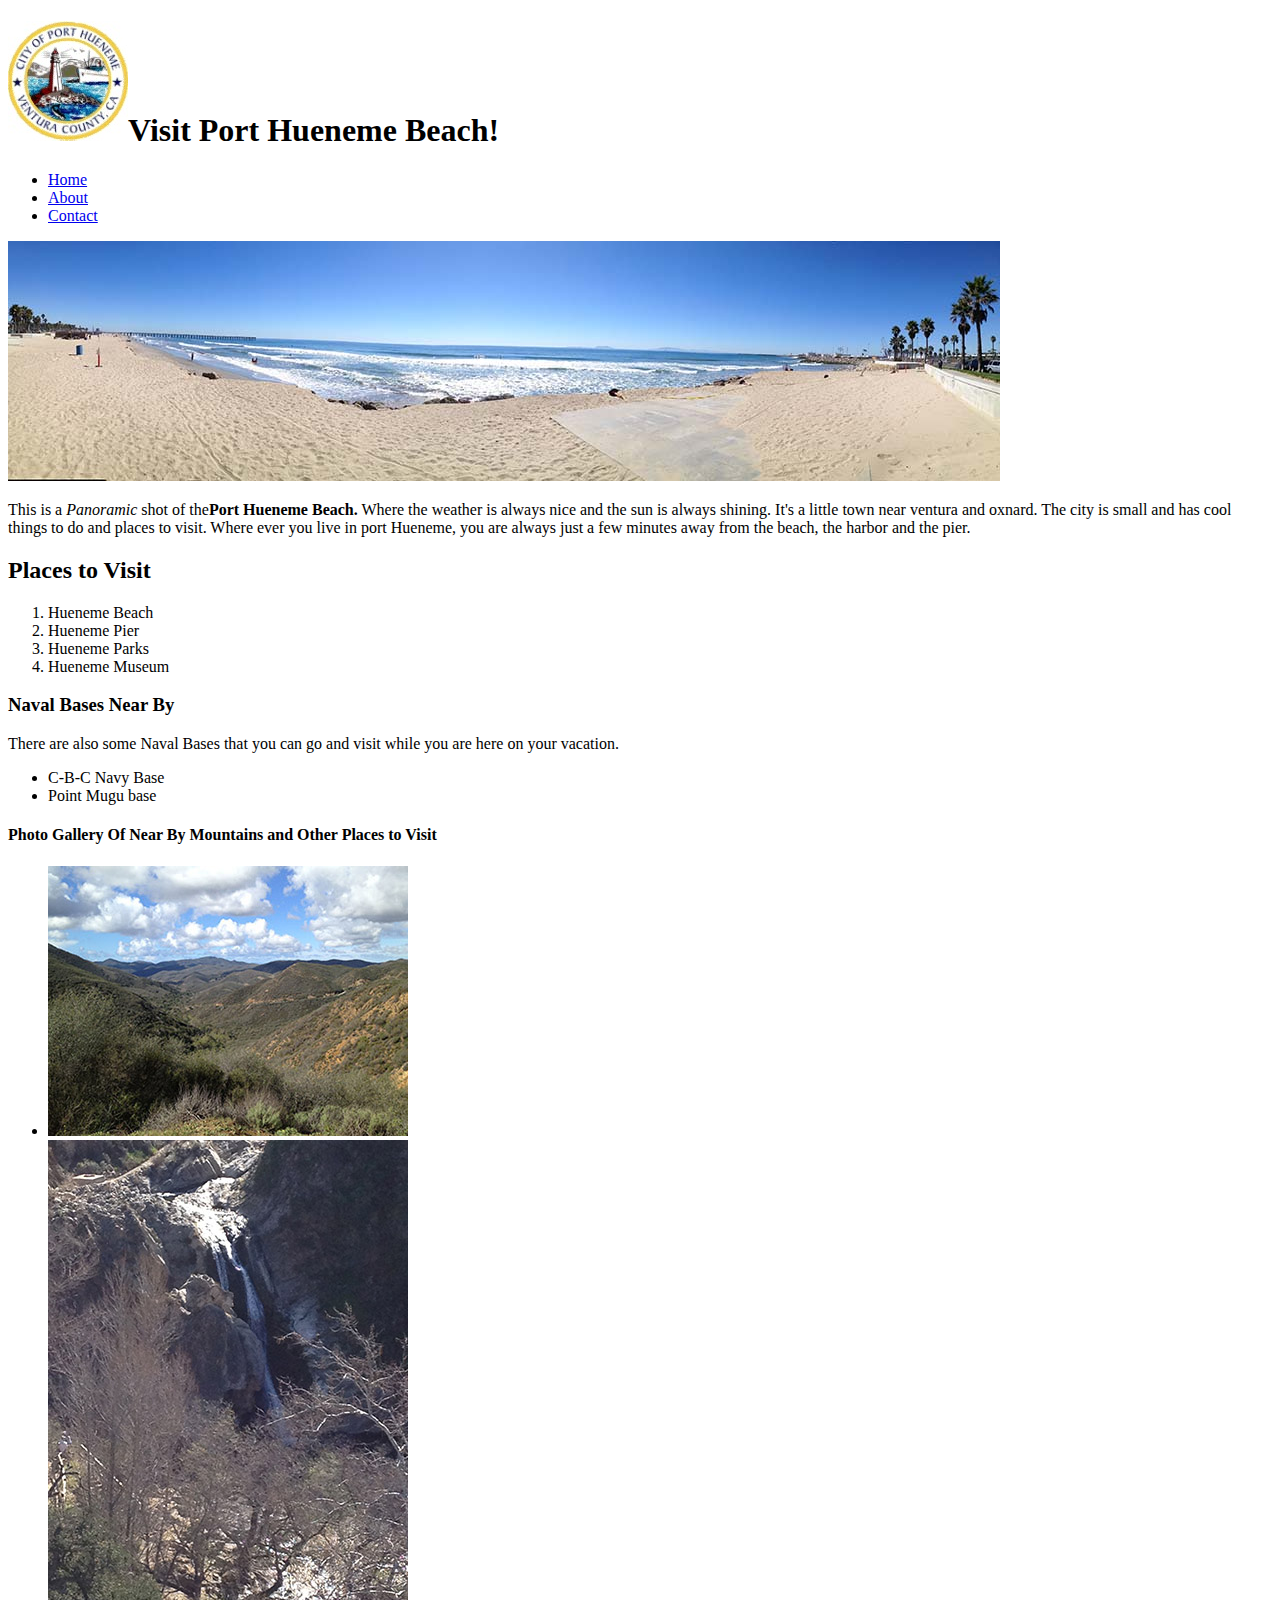
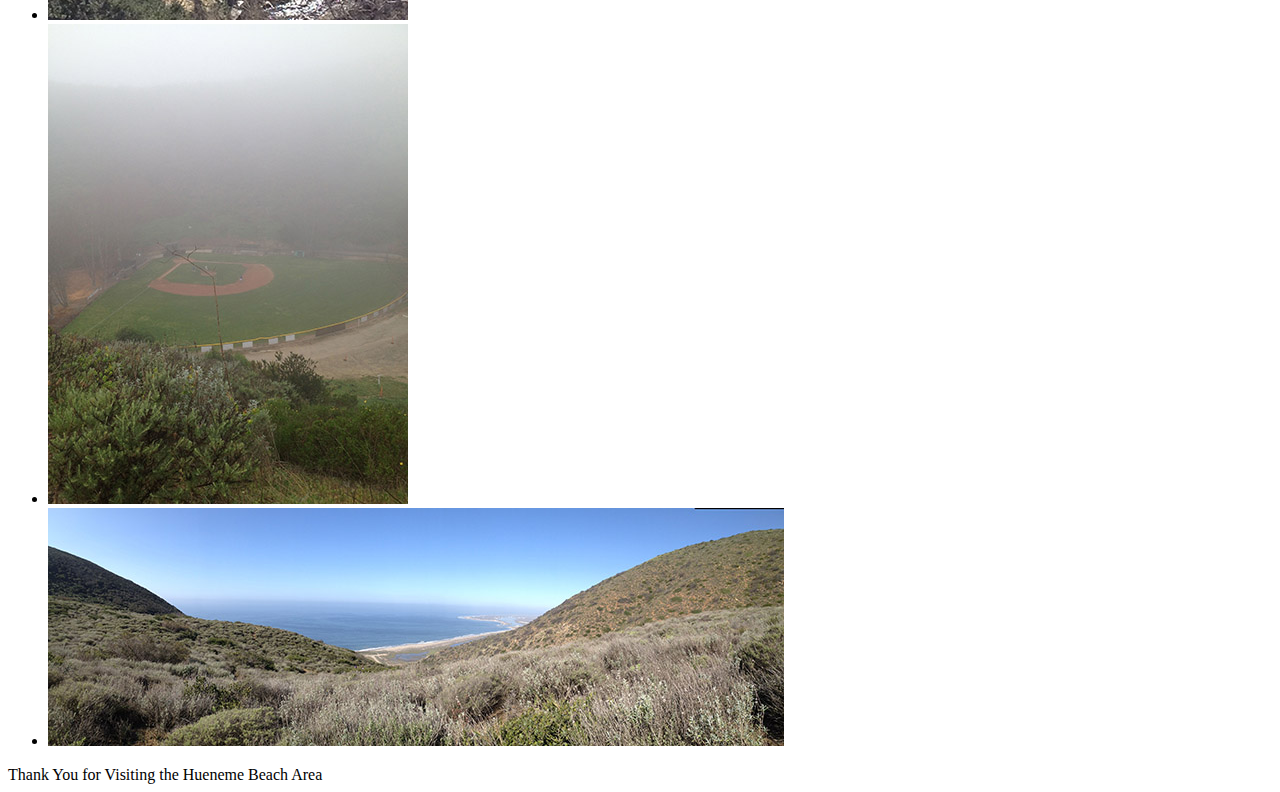
==== index.html @ da0e3479 "fixed nav" ====
<!DOCTYPE html>
<html lang='en'>
<head>
			<meta charset='utf-8'>
			<title>My New Web Site</title>
		
<body>
	<header>
			<h1><img src='images/logo.jpg' alt='Port Hueneme Logo'>Visit Port Hueneme Beach!</h1>
	<nav>
		<ul>
			<li><a href='index.html'>Home</a></li>
			<li><a href='about.html'>About</a></li>
			<li><a href='contact.html'>Contact</a></li>
		</ul>
	</nav>
	</header>
		<img src='images/beach.jpg' alt='Hueneme Beach' title='Photo of Hueneme beach'>
			
	<section>
		<p>This is a <em>Panoramic</em> shot of the<strong>Port Hueneme Beach.</strong> Where 
		the weather is always nice and the sun is always shining. It's a little town near 
		ventura and oxnard. The city is small and has cool things to do and places to visit.
		Where ever you live in port Hueneme, you are always just a few minutes
		away from the beach, the harbor and the pier.</p>
	</section>
		
	<div>
        <h2>Places to Visit</h2>	
		<ol>	
			<li>Hueneme Beach</li>
			<li>Hueneme Pier</li>
			<li>Hueneme Parks</li>
			<li>Hueneme Museum</li>
		</ol>
	</div>	
	<aside>
		<h3>Naval Bases Near By</h3>
			<p>There are also some Naval Bases that you can go and visit while you are
			here on your vacation.</p>
		<ul>
			<li>C-B-C Navy Base</li>
			<li>Point Mugu base</li>
		</ul>
	</aside>
	<article>
		<h4>Photo Gallery Of Near By Mountains and Other Places to Visit</h4>
		<ul>
			<li><img src='images/mountain.jpg' alt='Mountains' title='Photo of some near by Mountains'></li>
			<li><img src='images/water_fall.jpg' alt='Water Fall' title='Photo of a near by Water Fall'></li>
			<li><img src='images/baseball_field.jpg' alt='BaseBall Field' title='Photo of a BaseBall Field in the Early Morning'></li>
			<li><img src='images/pacific_ocean.jpg' alt='Ocean' title='A Panoramic Shot of the Pacific Ocean'></li>
		</ul>
	</article>
		<footer>Thank You for Visiting the Hueneme Beach Area</footer>
</body>
</html>
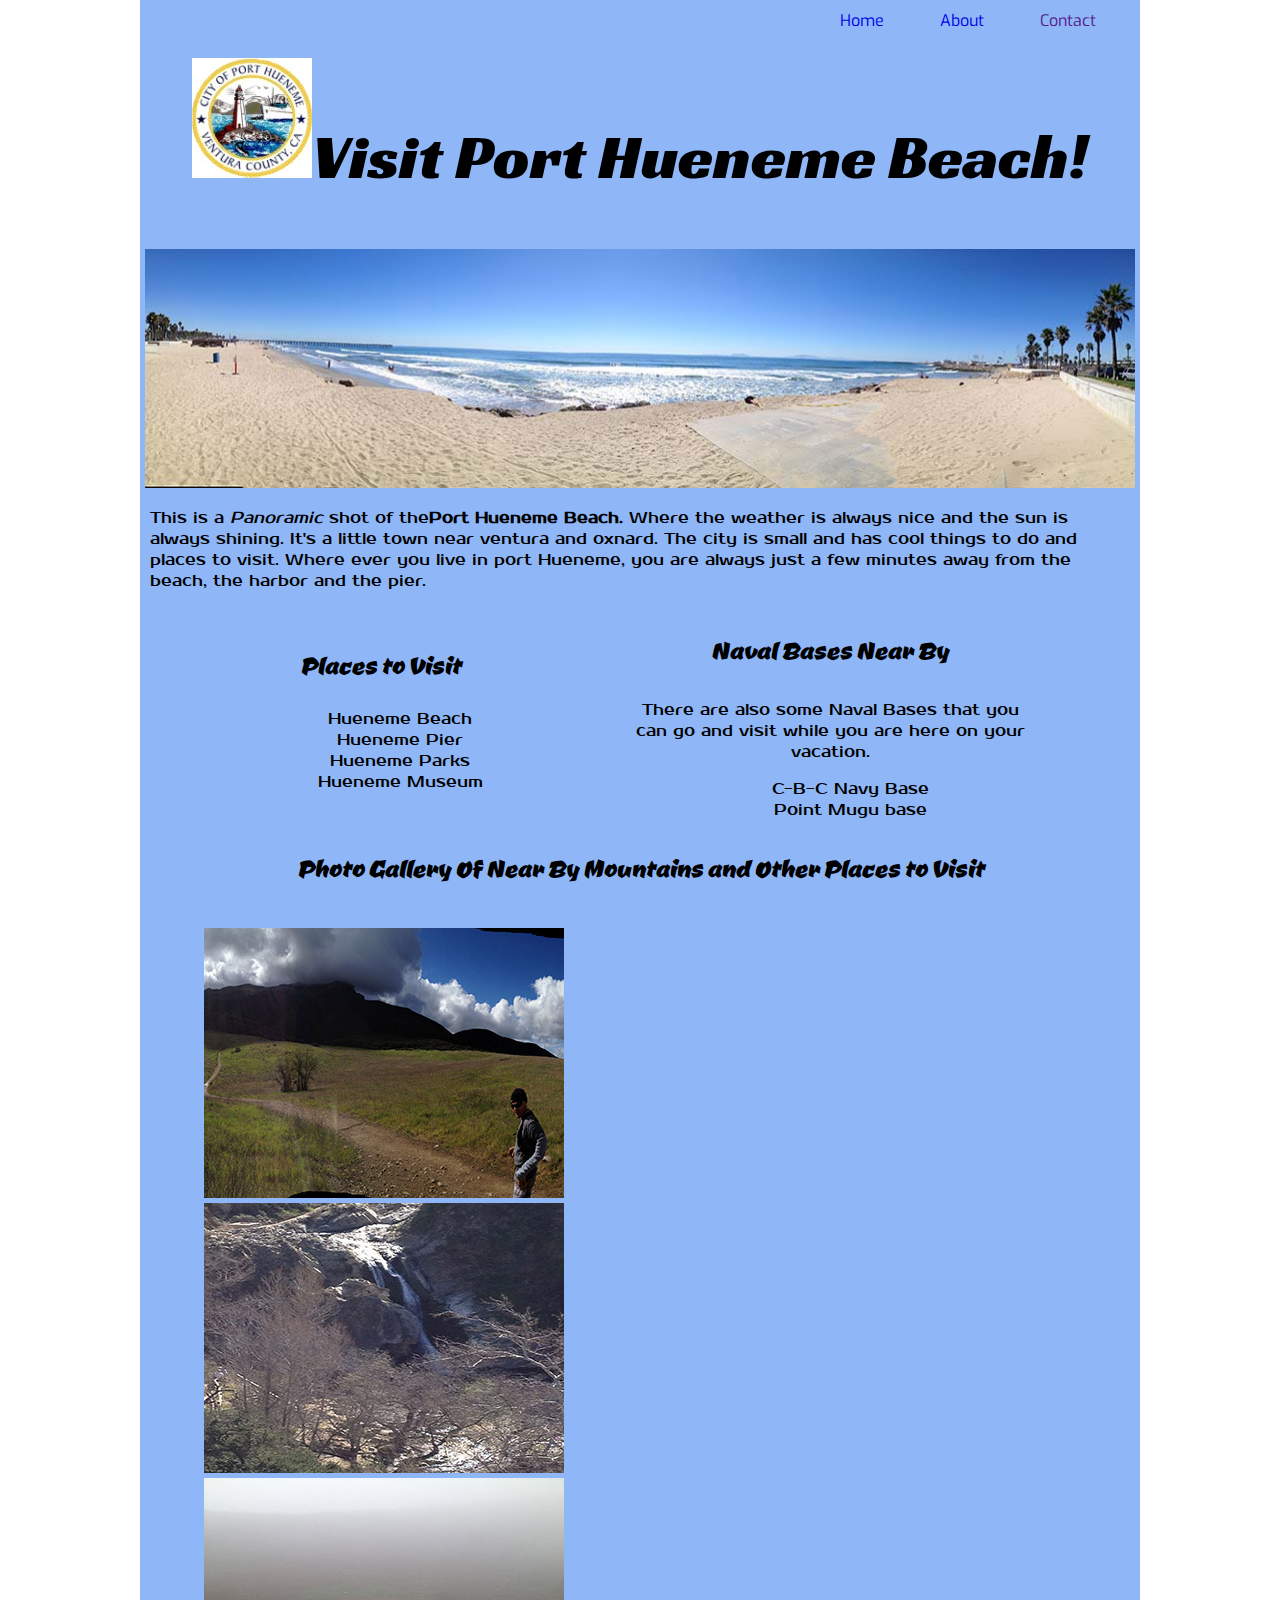
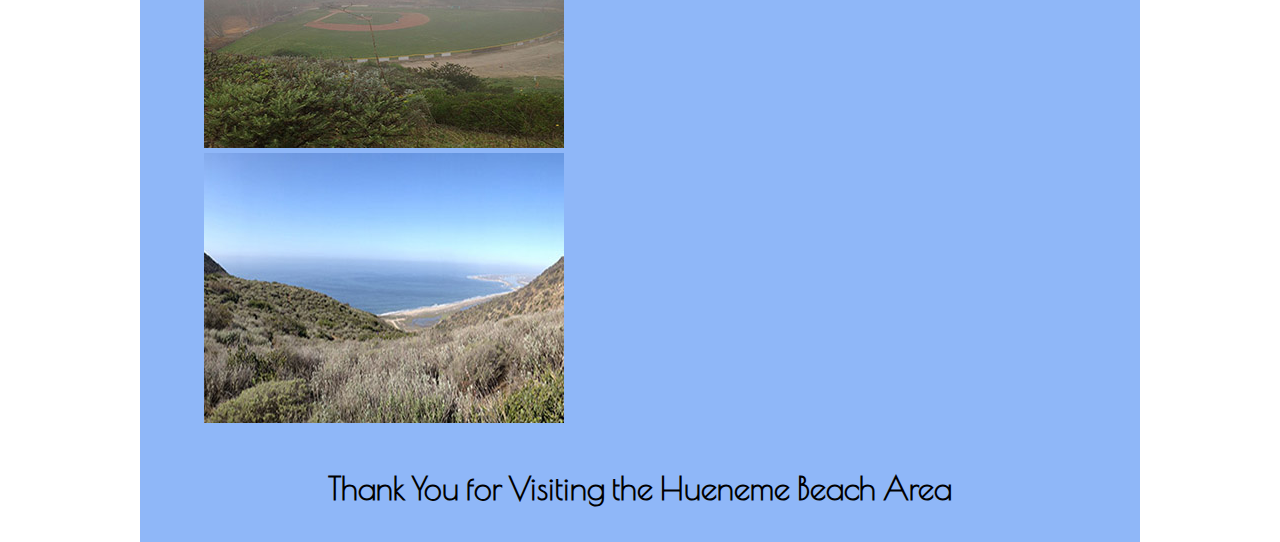
==== commit b6fd78f4: "added responsive design css and media queries" ====
--- a/index.html
+++ b/index.html
@@ -3,29 +3,33 @@
 <head>
 			<meta charset='utf-8'>
 			<title>My New Web Site</title>
-		
+			<link rel='stylesheet' href='css/stylesheet.css'>
+			<link href='http://fonts.googleapis.com/css?family=Poiret+One|Racing+Sans+One|Exo:100|Ceviche+One|Prosto+One' rel='stylesheet' type='text/css'>
+
 <body>
+	<div id='wrapper'>
+	<nav>
+	<ul>
+			<li class='nav'><a href='index.html'>Home</a></li>
+			<li class='nav'><a href='about.html'>About</a></li>
+			<li class='nav'><a href=''>Contact</a></li>
+	</ul>
+	</nav>
 	<header>
-			<h1><img src='images/logo.jpg' alt='Port Hueneme Logo'>Visit Port Hueneme Beach!</h1>
-	<nav>
-		<ul>
-			<li><a href='index.html'>Home</a></li>
-			<li><a href='about.html'>About</a></li>
-			<li><a href='contact.html'>Contact</a></li>
-		</ul>
-	</nav>
+			<h1><a href='index.html'><img src='images/logo.jpg' alt='Port Hueneme Logo'></a>Visit Port Hueneme Beach!</h1>
 	</header>
-		<img src='images/beach.jpg' alt='Hueneme Beach' title='Photo of Hueneme beach'>
+	<div id='header_image'>
+		<a href='images/beach1.jpg'><img src='images/beach.jpg' alt='Hueneme Beach' title='Photo of Hueneme beach'></a>
+	</div>
 			
-	<section>
 		<p>This is a <em>Panoramic</em> shot of the<strong>Port Hueneme Beach.</strong> Where 
 		the weather is always nice and the sun is always shining. It's a little town near 
 		ventura and oxnard. The city is small and has cool things to do and places to visit.
 		Where ever you live in port Hueneme, you are always just a few minutes
 		away from the beach, the harbor and the pier.</p>
-	</section>
 		
-	<div>
+	<div class='places'>
+	
         <h2>Places to Visit</h2>	
 		<ol>	
 			<li>Hueneme Beach</li>
@@ -33,25 +37,29 @@
 			<li>Hueneme Parks</li>
 			<li>Hueneme Museum</li>
 		</ol>
+		
 	</div>	
 	<aside>
 		<h3>Naval Bases Near By</h3>
 			<p>There are also some Naval Bases that you can go and visit while you are
 			here on your vacation.</p>
-		<ul>
+		<ol>
 			<li>C-B-C Navy Base</li>
 			<li>Point Mugu base</li>
-		</ul>
+		</ol>
 	</aside>
 	<article>
 		<h4>Photo Gallery Of Near By Mountains and Other Places to Visit</h4>
-		<ul>
-			<li><img src='images/mountain.jpg' alt='Mountains' title='Photo of some near by Mountains'></li>
-			<li><img src='images/water_fall.jpg' alt='Water Fall' title='Photo of a near by Water Fall'></li>
-			<li><img src='images/baseball_field.jpg' alt='BaseBall Field' title='Photo of a BaseBall Field in the Early Morning'></li>
-			<li><img src='images/pacific_ocean.jpg' alt='Ocean' title='A Panoramic Shot of the Pacific Ocean'></li>
-		</ul>
+		<ol>
+		<div class='photos'>
+			<li><a href='images/mountain1.jpg'><img src='images/mountains.jpg' alt='Mountains' title='Photo of some near by Mountains'></a></li>
+			<li><a href='images/waterfall.jpg'><img src='images/water_fall.jpg' alt='Water Fall' title='Photo of a near by Water Fall'></a></li>
+			<li><a href='images/baseballfield.jpg'><img src='images/baseball_field.jpg' alt='BaseBall Field' title='Photo of a BaseBall Field in the Early Morning'></a></li>
+			<li><a href='images/ocean1.jpg'><img src='images/ocean.jpg' alt='Ocean' title='A Panoramic Shot of the Pacific Ocean'></a></li>
+		</div>
+		</ol>
 	</article>
 		<footer>Thank You for Visiting the Hueneme Beach Area</footer>
+	</div>
 </body>
 </html>--- a/css/stylesheet.css
+++ b/css/stylesheet.css
@@ -0,0 +1,191 @@
+body {
+font-size: 100%;
+max-width: 1000px;
+margin: 0 auto;
+}
+
+#wrapper {
+max-width: 100%; /*1000px*/
+background: #8fb7f8;
+padding: 10px 0;
+color: #000;
+}
+
+#header_image {
+padding: 5px;
+}
+
+header {
+padding: 5px;
+}
+
+h1 { 
+text-align: center;
+font: 4em 'Racing Sans One', cursive, arial, serif
+}
+
+h2 {
+padding: 0 10px;
+}
+
+
+h2, h3, h4 {
+text-align: center;
+}
+ 
+h2, h3, h4 {
+font: 2em 'Ceviche One', cursive, arial, serif
+}
+
+p{
+font: 1em 'Prosto One', cursive, arial, serif;
+margin: 10px;
+}
+
+ol {
+font: 1em 'Prosto One', cursive, arial;
+list-style-type: none;
+}
+
+ul {
+width: 30%; /*300px*/
+margin: 0 auto;
+list-style-type: none;
+padding: 0;
+text-align: left;
+float: right;
+}
+
+.places {
+width: 48%; /*480px*/
+float: left;
+text-align: center;
+padding: 20px 0; 
+}
+
+aside {
+width: 42%; /*400px*/
+float: left;
+text-align: center;
+padding: 0 0 15px;     
+}
+
+article {
+clear: left;
+}
+
+a {
+text-decoration: none;
+}
+
+.nav{
+width: 100px;
+float: left;
+font: 1em exo, arial, serif
+}
+
+footer {
+font: bold 2em 'Poiret One', cursive, arial, serif;
+text-align: center;
+padding: 2.5%;
+}
+
+.photos {
+padding-left: 2.5%; 
+-moz-column-count: 2;
+-moz-column-gap: 2.5%; 
+margin: 0 auto;
+}
+
+section {
+padding: 1.5% 0;
+-moz-column-count: 3;
+-moz-column-gap: 2.5%;
+}
+
+.festivals {
+padding: 2.0%;
+-moz-column-count: 3;
+-moz-column-gap: 2.5%;
+}
+
+img {
+max-width: 100%;
+}
+
+/* =Media Queries
+===============================================================*/
+
+/* Tablet Portrait Size to Standard 960 (Devices and Browsers) */
+@media screen and (min-width: 768px) and (max-width: 959px) {
+	#wrapper {
+	background: #000;
+	color: #fff;
+	}
+}
+
+/* Mobile Landscape Size to Tablet Portrait (Devices and Browsers) */
+@media only screen and (min-width: 480px) and (max-width: 767px) {
+	#wrapper {
+	background: #5c7380;
+	color: #b8e7ff;
+	}
+	
+	.photos {
+	-moz-column-count: 2;
+	}
+	
+	section {
+	-moz-column-count: 2;
+	}
+	
+	.festivals {
+	-moz-column-count: 2;
+	}
+	
+	ul {
+	width: 20%;
+	}
+
+}
+
+/* Mobile Portrait Size to Mobile Landscape Size (Devices and Browsers) */ 
+@media only screen and (max-width: 479px) {
+	#wrapper {
+	background: #ccf4ff;
+	color: #9ca398;
+	}
+	
+	#header_image {
+	padding: .5%;
+	display: none;
+	}
+	
+	.photos {
+	-moz-column-count: 1;
+	padding-right: 5.0%;
+	}
+	
+	section {
+	-moz-column-count: 1;
+	}
+	
+	.festivals {
+	-moz-column-count: 1;
+	}
+	
+	.places {
+	float: none;
+	width: 90%;
+	}
+	
+	aside {
+	float: none;
+	width: 90%;
+	}
+	
+	ul {
+	width: 20%;
+	}
+
+}
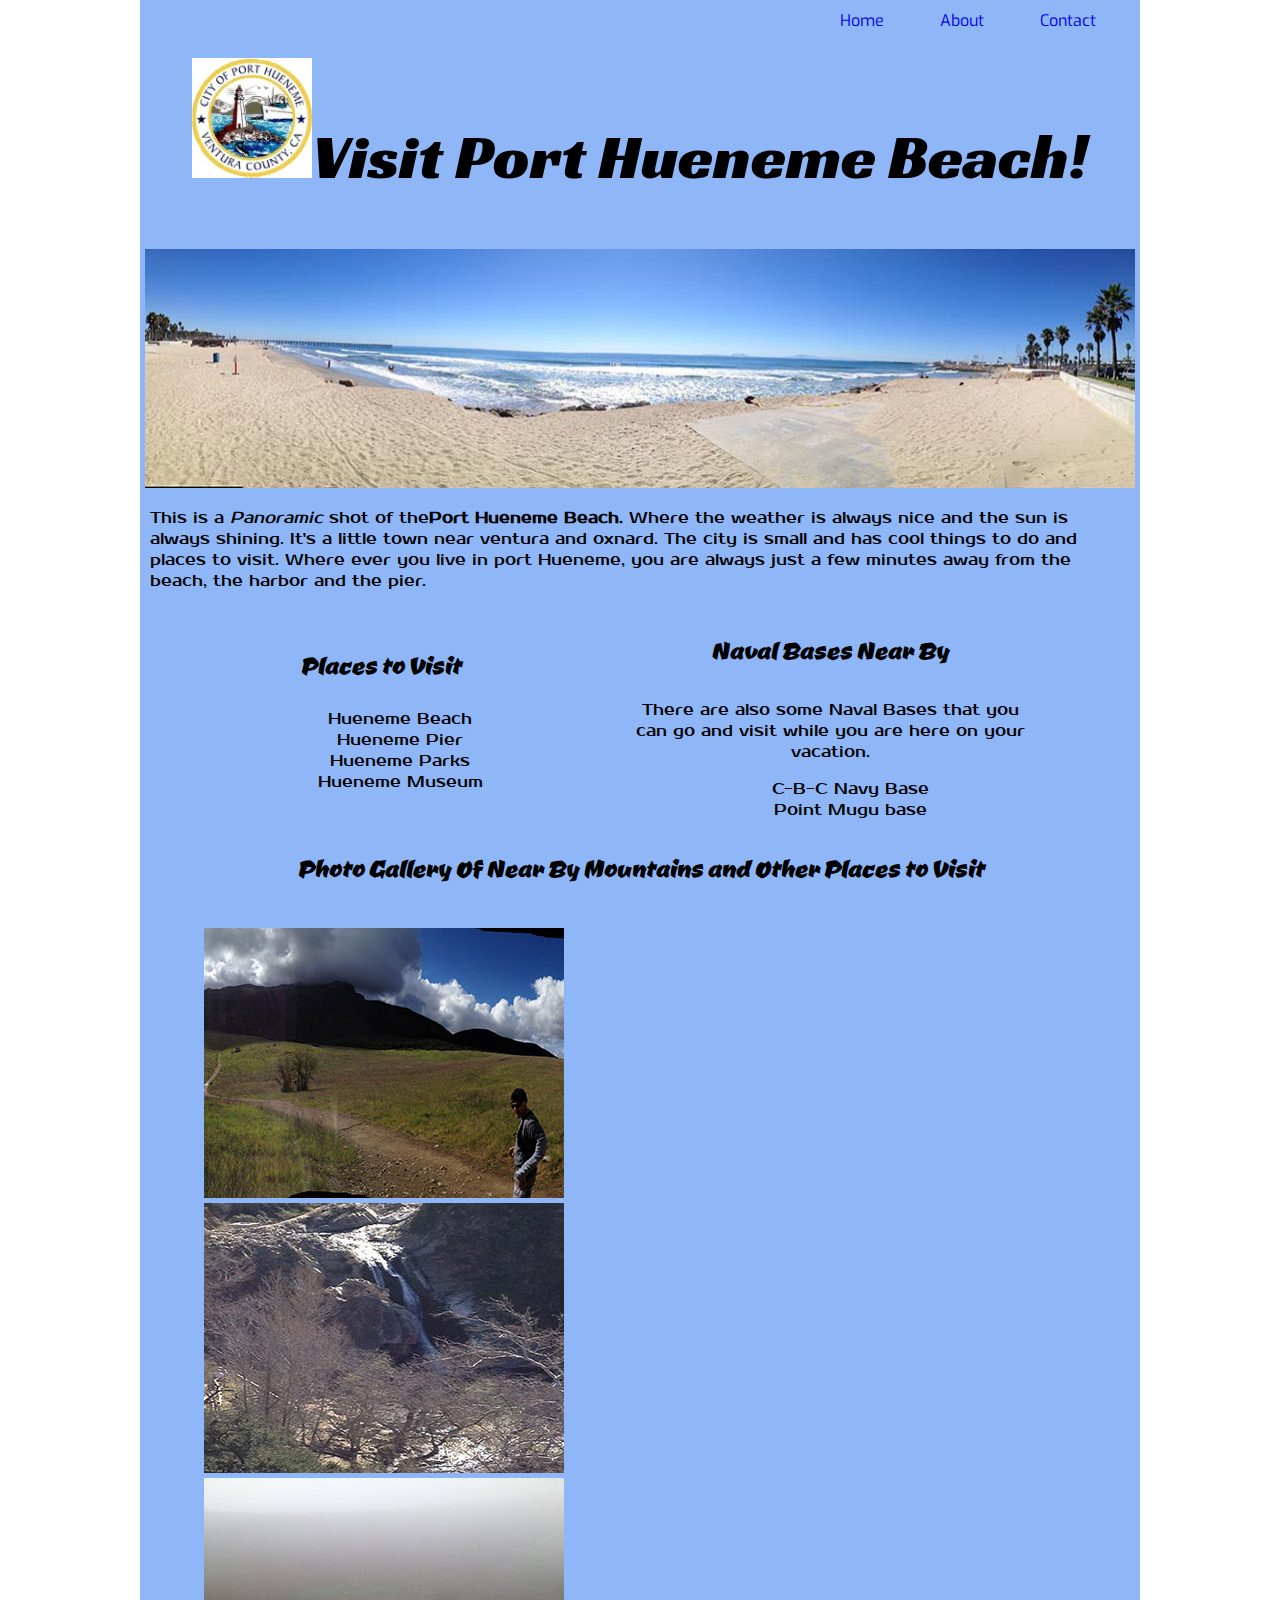
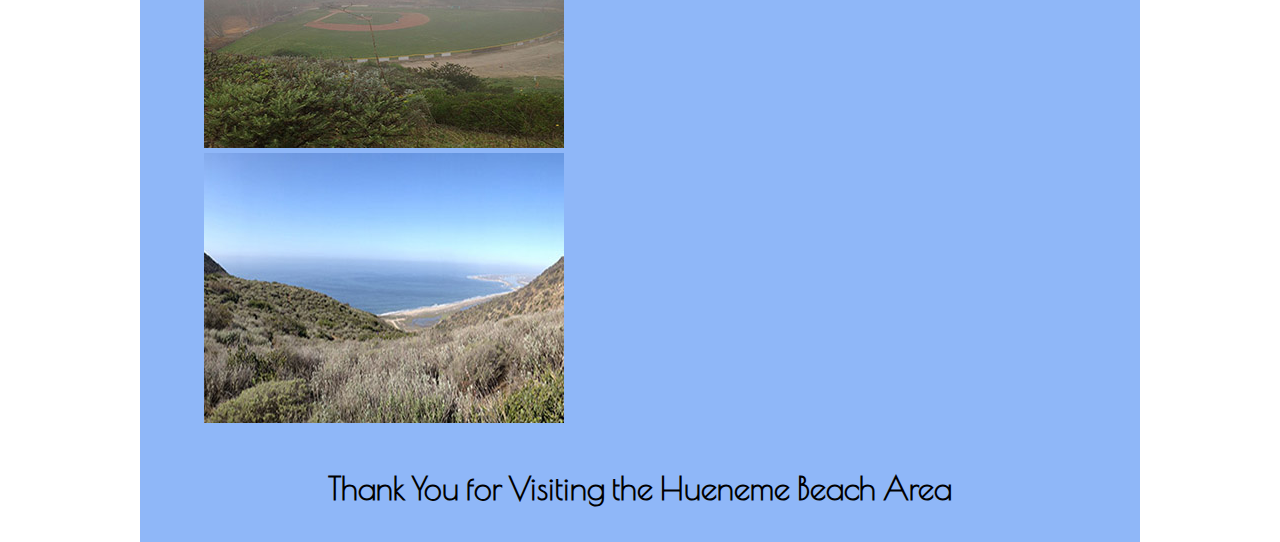
==== commit e4d69d47: "added contact and css" ====
--- a/index.html
+++ b/index.html
@@ -12,7 +12,7 @@
 	<ul>
 			<li class='nav'><a href='index.html'>Home</a></li>
 			<li class='nav'><a href='about.html'>About</a></li>
-			<li class='nav'><a href=''>Contact</a></li>
+			<li class='nav'><a href='contact.html'>Contact</a></li>
 	</ul>
 	</nav>
 	<header>
--- a/css/stylesheet.css
+++ b/css/stylesheet.css
@@ -7,25 +7,25 @@
 #wrapper {
 max-width: 100%; /*1000px*/
 background: #8fb7f8;
-padding: 10px 0;
+padding: 1.0% 0;
 color: #000;
 }
 
 #header_image {
-padding: 5px;
+padding: .5%;
 }
 
 header {
-padding: 5px;
+padding: .5%;
 }
 
 h1 { 
 text-align: center;
-font: 4em 'Racing Sans One', cursive, arial, serif
+font: 4em 'Racing Sans One', cursive, arial, serif;
 }
 
 h2 {
-padding: 0 10px;
+padding: 0 1.0%;
 }
 
 
@@ -34,12 +34,12 @@
 }
  
 h2, h3, h4 {
-font: 2em 'Ceviche One', cursive, arial, serif
+font: 2em 'Ceviche One', cursive, arial, serif;
 }
 
 p{
 font: 1em 'Prosto One', cursive, arial, serif;
-margin: 10px;
+margin: 1.0%;
 }
 
 ol {
@@ -60,14 +60,14 @@
 width: 48%; /*480px*/
 float: left;
 text-align: center;
-padding: 20px 0; 
+padding: 2.0% 0; 
 }
 
 aside {
 width: 42%; /*400px*/
 float: left;
 text-align: center;
-padding: 0 0 15px;     
+padding: 0 0 1.5%;     
 }
 
 article {
@@ -81,7 +81,7 @@
 .nav{
 width: 100px;
 float: left;
-font: 1em exo, arial, serif
+font: 1em exo, arial, serif;
 }
 
 footer {
@@ -113,24 +113,99 @@
 max-width: 100%;
 }
 
+/* Table Style
+================================================================*/
+
+table {
+margin: 1.5%;
+border-collapse: collapse;
+border: 1px solid #000;
+font: bold 1.5em 'Poiret One', cursive, arial, serif;
+}
+
+th {
+text-align: center;
+}
+
+td {
+border: 1px solid #000;
+padding: .3em;
+text-align: center;
+}
+
+
+/*Form Style
+=====================================================================*/
+
+.form {
+text-align: center;
+margin: 10% 20%
+}
+
+.form label {
+float: left;
+padding: 0  30%;
+margin: 5% 0 0;
+}
+
+
+#regarding {
+height:5.0%;
+width:43%;
+padding:1% .8%;
+} 
+
+#message {
+margin: 1%;
+}
+
+input {
+height:5.0%;
+width:40%;
+padding:.5% .8%;
+}
+
+input:focus {
+background: #ccf4ff;
+}
+
+textarea {
+height: 40%;
+width: 43%;
+margin:5%;
+}
+
+textarea:focus {
+background: #ccf4ff;
+}
+
+
+/* Button Style
+=============================================================== */
+button {
+background-color: #ccf4ff;
+font: bold 1em 'Poiret One', cursive, arial, serif;
+padding: 1%;
+margin: 3%;
+}
+
 /* =Media Queries
 ===============================================================*/
 
 /* Tablet Portrait Size to Standard 960 (Devices and Browsers) */
 @media screen and (min-width: 768px) and (max-width: 959px) {
 	#wrapper {
-	background: #000;
-	color: #fff;
+	width: 768px;
+	
 	}
 }
 
 /* Mobile Landscape Size to Tablet Portrait (Devices and Browsers) */
 @media only screen and (min-width: 480px) and (max-width: 767px) {
+
 	#wrapper {
-	background: #5c7380;
-	color: #b8e7ff;
-	}
-	
+	padding:0;
+	}
 	.photos {
 	-moz-column-count: 2;
 	}
@@ -146,24 +221,32 @@
 	ul {
 	width: 20%;
 	}
+	
+	table {
+	margin: 1%;
+	border-collapse: collapse;
+	border: 1px solid #000;
+	font: bold 1em 'Poiret One', cursive, arial, serif;
+	}
+	
+	td {
+	padding: 0;
+	}
 
 }
 
 /* Mobile Portrait Size to Mobile Landscape Size (Devices and Browsers) */ 
 @media only screen and (max-width: 479px) {
+
 	#wrapper {
-	background: #ccf4ff;
-	color: #9ca398;
-	}
-	
+	padding:0;
+	}
 	#header_image {
-	padding: .5%;
 	display: none;
 	}
 	
 	.photos {
 	-moz-column-count: 1;
-	padding-right: 5.0%;
 	}
 	
 	section {
@@ -187,5 +270,16 @@
 	ul {
 	width: 20%;
 	}
-
-}
+	
+	table {
+	margin: .5%;
+	border-collapse: collapse;
+	border: 1px solid #000;
+	font: bold .5em 'Poiret One', cursive, arial, serif;
+	}
+	
+	td {
+	padding: 0;
+	}
+
+}
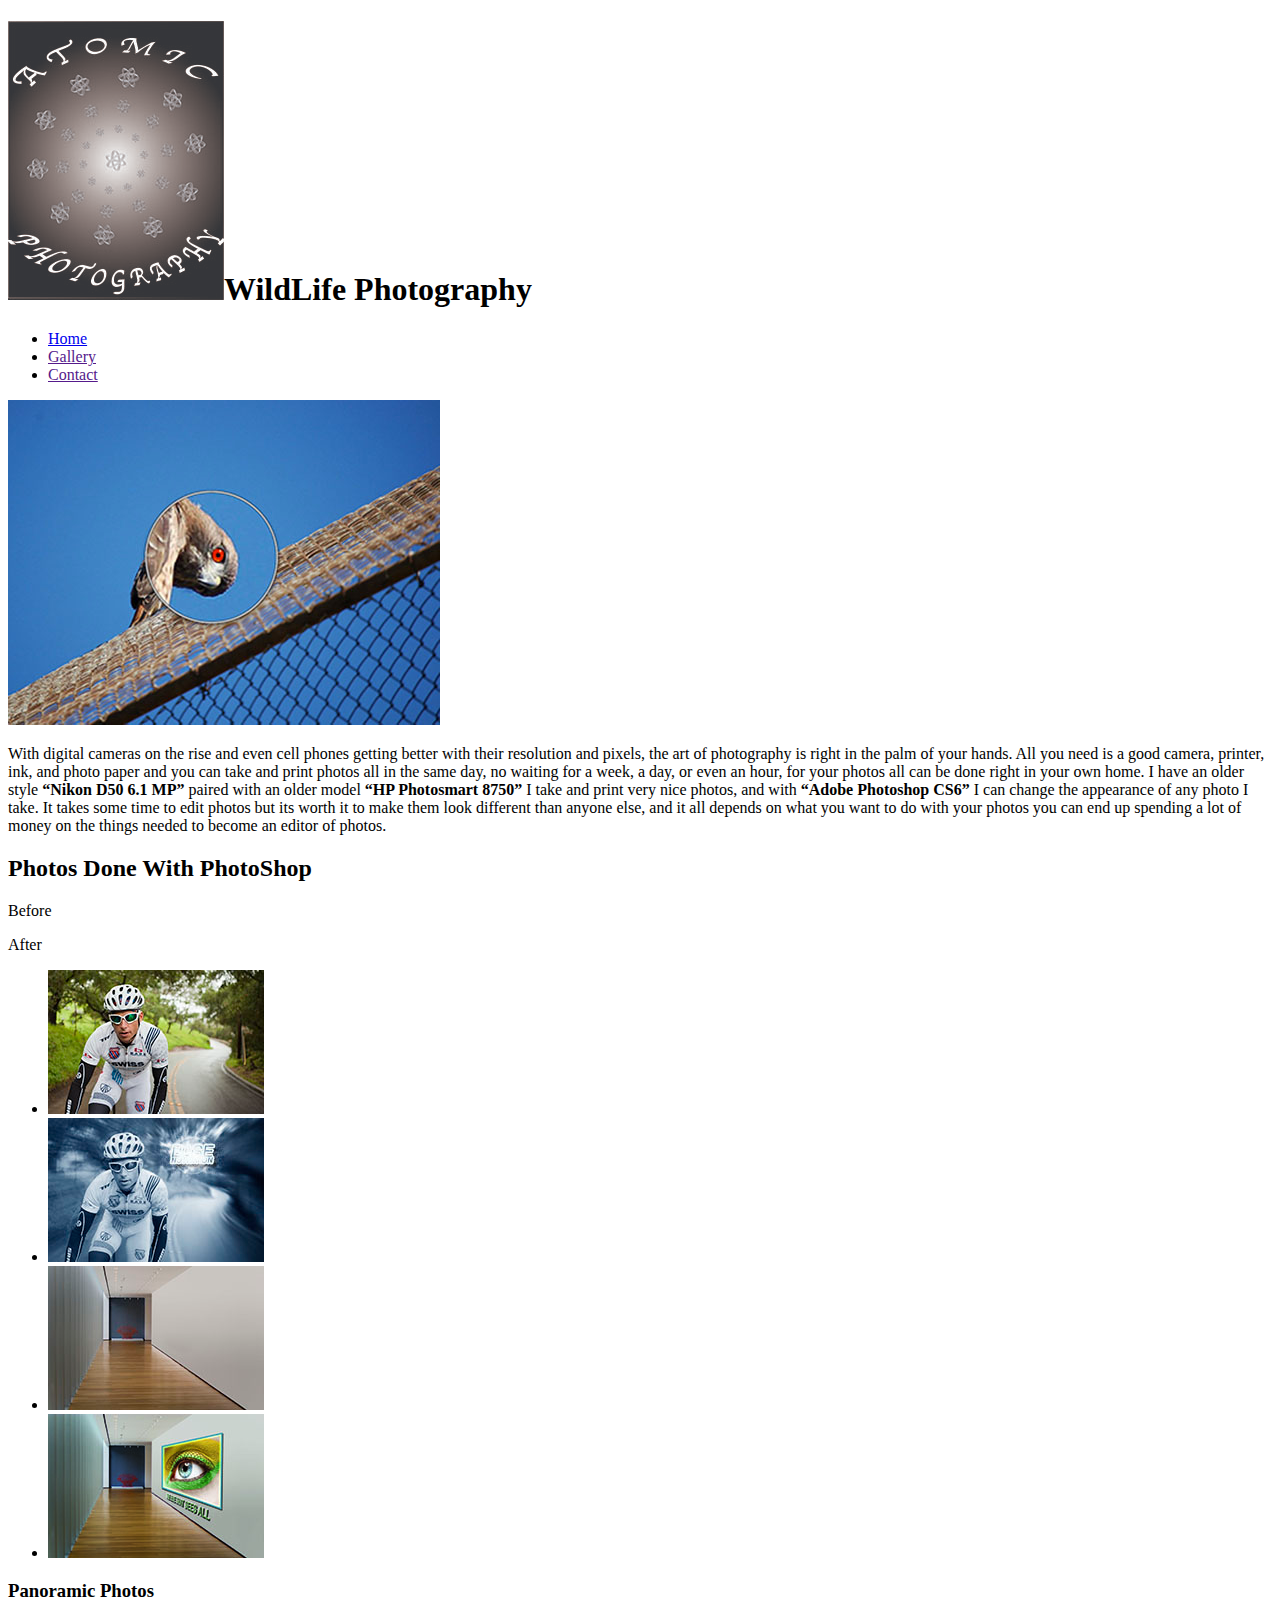
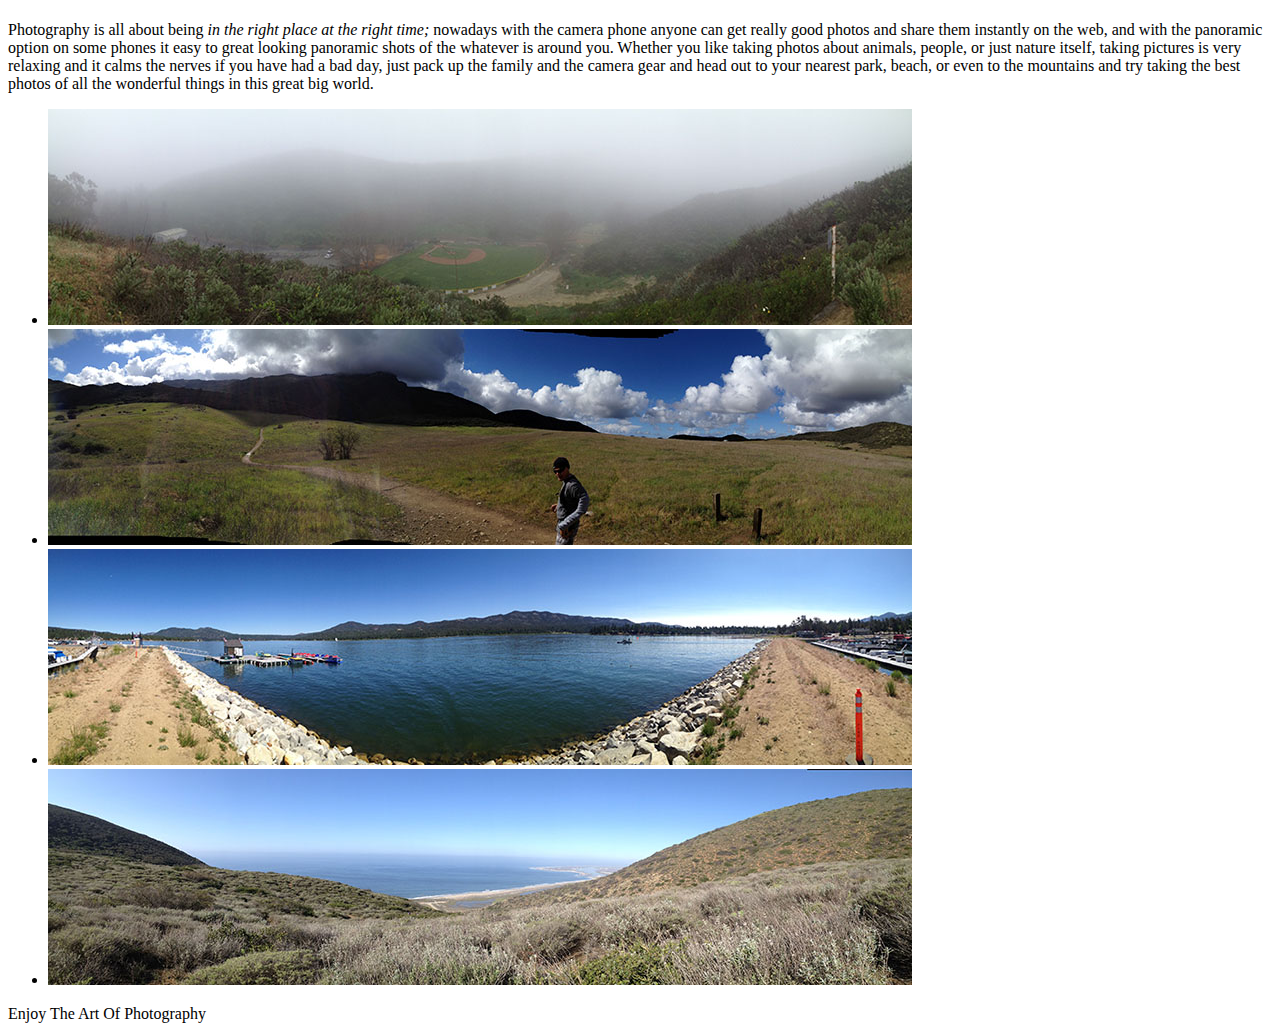
==== commit 412a161f: "new site" ====
--- a/index.html
+++ b/index.html
@@ -2,64 +2,62 @@
 <html lang='en'>
 <head>
 			<meta charset='utf-8'>
-			<title>My New Web Site</title>
-			<link rel='stylesheet' href='css/stylesheet.css'>
-			<link href='http://fonts.googleapis.com/css?family=Poiret+One|Racing+Sans+One|Exo:100|Ceviche+One|Prosto+One' rel='stylesheet' type='text/css'>
+			<title>Drew's Photo Site</title>
+			
+	<body>
+		<div id='wrapper'>
+			
+		<header>
+				<h1><a href='index.html'><img src='images/logo.jpg' alt='Port Hueneme Logo'></a>WildLife Photography</h1>
+				<nav>
+				<ul>
+					<li><a href='index.html'>Home</a></li>
+					<li><a href=''>Gallery</a></li>
+					<li><a href=''>Contact</a></li>
+				</ul>
+			</nav>
+		</header>
+		<section>
+			<a href='images/hawk1.jpg'><img src='images/hawk.jpg' alt='Hawk' title='Photo of a Hawk with a Red Eye'></a>	
+			<p>With digital cameras on the rise and even cell phones getting better with their resolution and pixels,
+			 the art of photography is right in the palm of your hands. All you need is a good camera, printer, ink,
+			 and photo paper and you can take and print photos all in the same day, no waiting for a week, a day, or even an hour,
+			 for your photos all can be done right in your own home. I have an older style <strong>“Nikon D50 6.1 MP”</strong>
+			 paired with an older model <strong>“HP Photosmart 8750”</strong> I take and print very nice photos, and with <strong>“Adobe Photoshop CS6”</strong>
+			 I can change the appearance of any photo I take. It takes some time to edit photos but its worth it to make them
+			 look different than anyone else, and it all depends on what you want to do with your photos you can 
+			 end up spending a lot of money on the things needed to become an editor of photos.</p>
+		</section>
 
-<body>
-	<div id='wrapper'>
-	<nav>
-	<ul>
-			<li class='nav'><a href='index.html'>Home</a></li>
-			<li class='nav'><a href='about.html'>About</a></li>
-			<li class='nav'><a href='contact.html'>Contact</a></li>
-	</ul>
-	</nav>
-	<header>
-			<h1><a href='index.html'><img src='images/logo.jpg' alt='Port Hueneme Logo'></a>Visit Port Hueneme Beach!</h1>
-	</header>
-	<div id='header_image'>
-		<a href='images/beach1.jpg'><img src='images/beach.jpg' alt='Hueneme Beach' title='Photo of Hueneme beach'></a>
-	</div>
-			
-		<p>This is a <em>Panoramic</em> shot of the<strong>Port Hueneme Beach.</strong> Where 
-		the weather is always nice and the sun is always shining. It's a little town near 
-		ventura and oxnard. The city is small and has cool things to do and places to visit.
-		Where ever you live in port Hueneme, you are always just a few minutes
-		away from the beach, the harbor and the pier.</p>
-		
-	<div class='places'>
-	
-        <h2>Places to Visit</h2>	
-		<ol>	
-			<li>Hueneme Beach</li>
-			<li>Hueneme Pier</li>
-			<li>Hueneme Parks</li>
-			<li>Hueneme Museum</li>
-		</ol>
-		
-	</div>	
+	<article>
+    	<h2>Photos Done With PhotoShop</h2>
+    	<p>Before</p>
+    	<p>After</p>	
+			<ul>
+				<li><img src='images/racer.jpg' alt='Downhill Racer' title='Man Racing Downhil on a Bike'></li>
+				<li><img src='images/racer_modified.jpg' alt='Downhill Racer Modified' title='Man Racing Downhil on a Bike Modified'></li>
+				<li><img src='images/gallerywall.jpg' alt='Gallery Wall' title='Gallery Wall'></li>
+				<li><img src='images/gallerywall_eye1.jpg' alt='Gallery Wall Modified' title='Gallery Wall Modified'></li>
+			</ul>
+	</article>
 	<aside>
-		<h3>Naval Bases Near By</h3>
-			<p>There are also some Naval Bases that you can go and visit while you are
-			here on your vacation.</p>
-		<ol>
-			<li>C-B-C Navy Base</li>
-			<li>Point Mugu base</li>
-		</ol>
+		<h3>Panoramic Photos</h3>
+		<p>
+		Photography is all about being <em>in the right place at the right time;</em> nowadays with the camera phone anyone can get really
+	 good photos and share them instantly on the web, and with the panoramic option on some phones it easy to great looking 
+	 panoramic shots of  the whatever is around you. Whether you like taking photos about animals, people, or just nature itself, 
+	 taking pictures is very relaxing and it calms the nerves if you have had a bad day, just pack up the family and the camera gear 
+	 and head out to your nearest park, beach, or even to the mountains and try taking the best photos of all the wonderful things 
+	 in this great big world.     
+		</p>
+			<ul>
+				<li><img src='images/baseball_field1.jpg' alt='Baseball Field' title='Baseball Field Early in the Morning'></li>
+				<li><img src='images/mountains1.jpg' alt='Mountains' title='Nearby Mountains'></li>
+				<li><img src='images/big_bear1.jpg' alt='Big Bear lake' title='Big Bear Lake'></li>
+				<li><img src='images/ocean1.jpg' alt='Pacific Ocean' title='The Pacific Ocean'></li>
+			</ul>	
 	</aside>
-	<article>
-		<h4>Photo Gallery Of Near By Mountains and Other Places to Visit</h4>
-		<ol>
-		<div class='photos'>
-			<li><a href='images/mountain1.jpg'><img src='images/mountains.jpg' alt='Mountains' title='Photo of some near by Mountains'></a></li>
-			<li><a href='images/waterfall.jpg'><img src='images/water_fall.jpg' alt='Water Fall' title='Photo of a near by Water Fall'></a></li>
-			<li><a href='images/baseballfield.jpg'><img src='images/baseball_field.jpg' alt='BaseBall Field' title='Photo of a BaseBall Field in the Early Morning'></a></li>
-			<li><a href='images/ocean1.jpg'><img src='images/ocean.jpg' alt='Ocean' title='A Panoramic Shot of the Pacific Ocean'></a></li>
+			<footer>Enjoy The Art Of Photography</footer>
 		</div>
-		</ol>
-	</article>
-		<footer>Thank You for Visiting the Hueneme Beach Area</footer>
-	</div>
-</body>
+	</body>
 </html>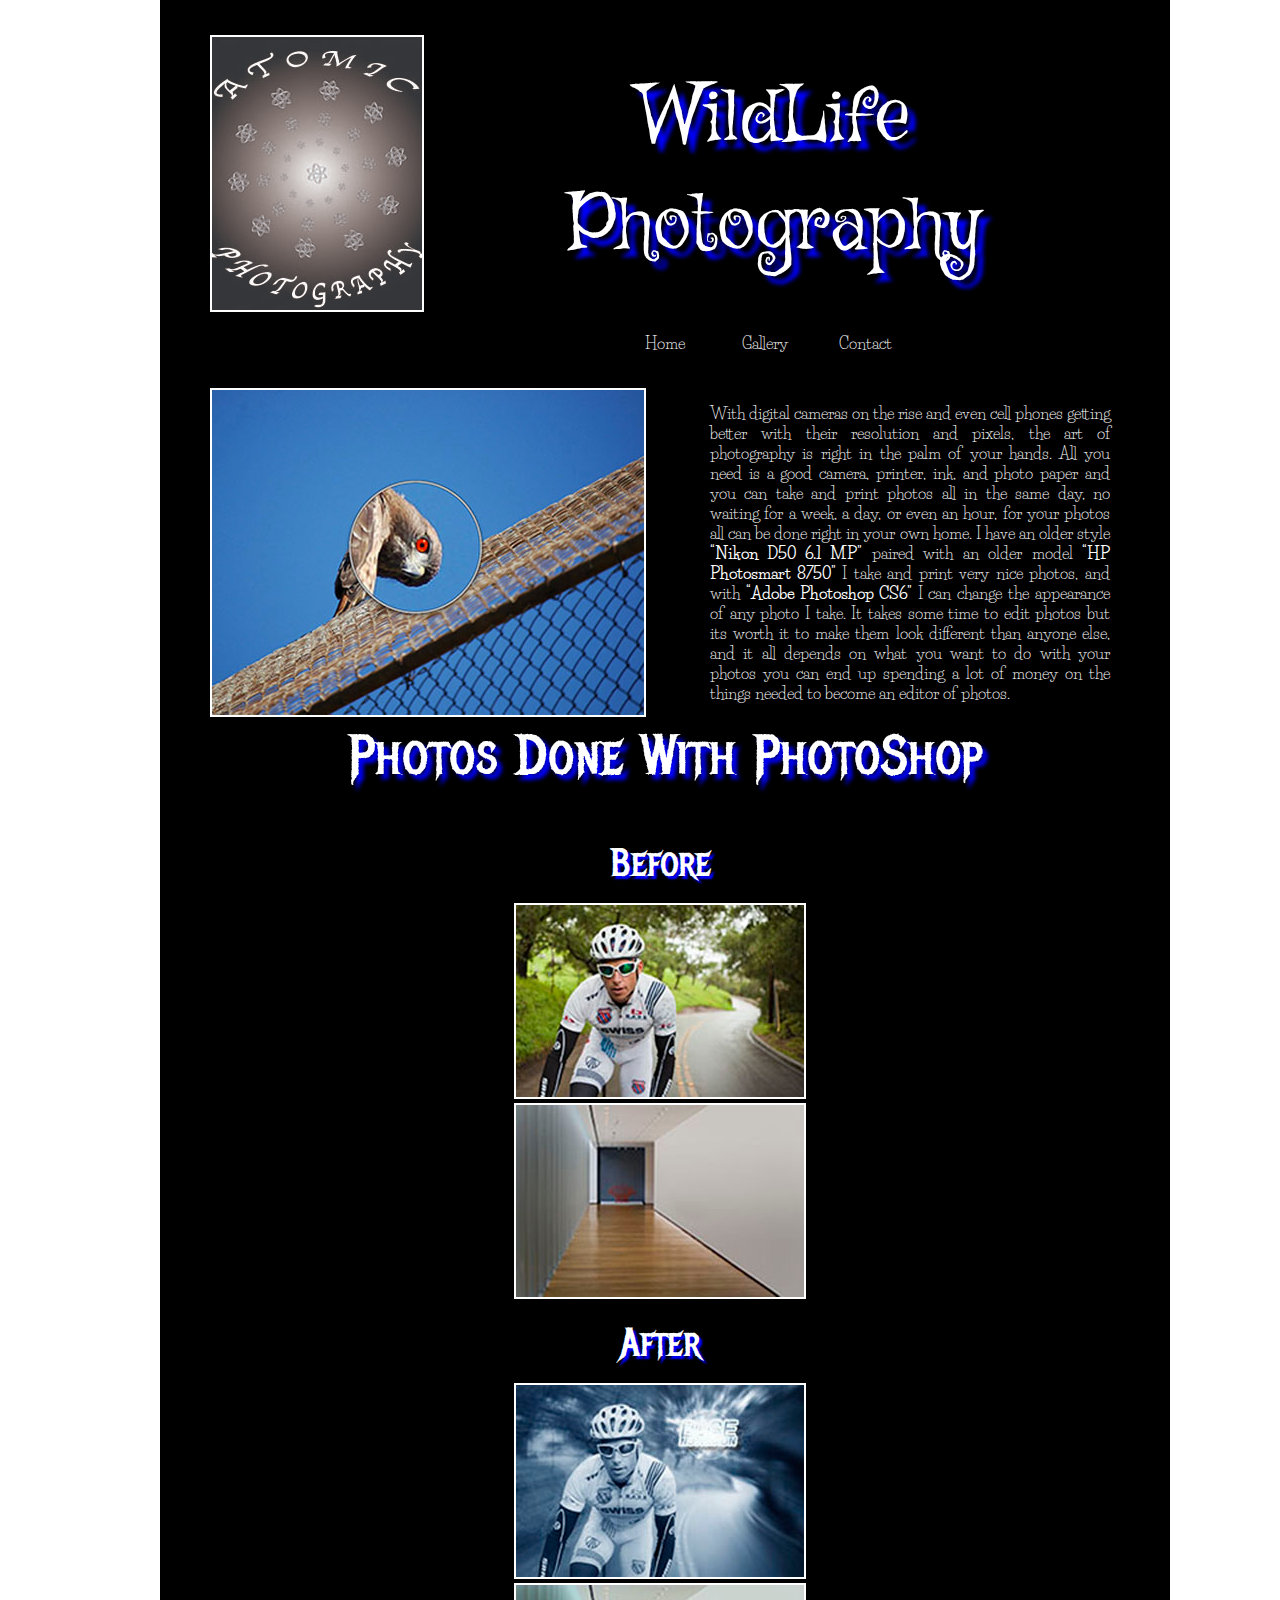
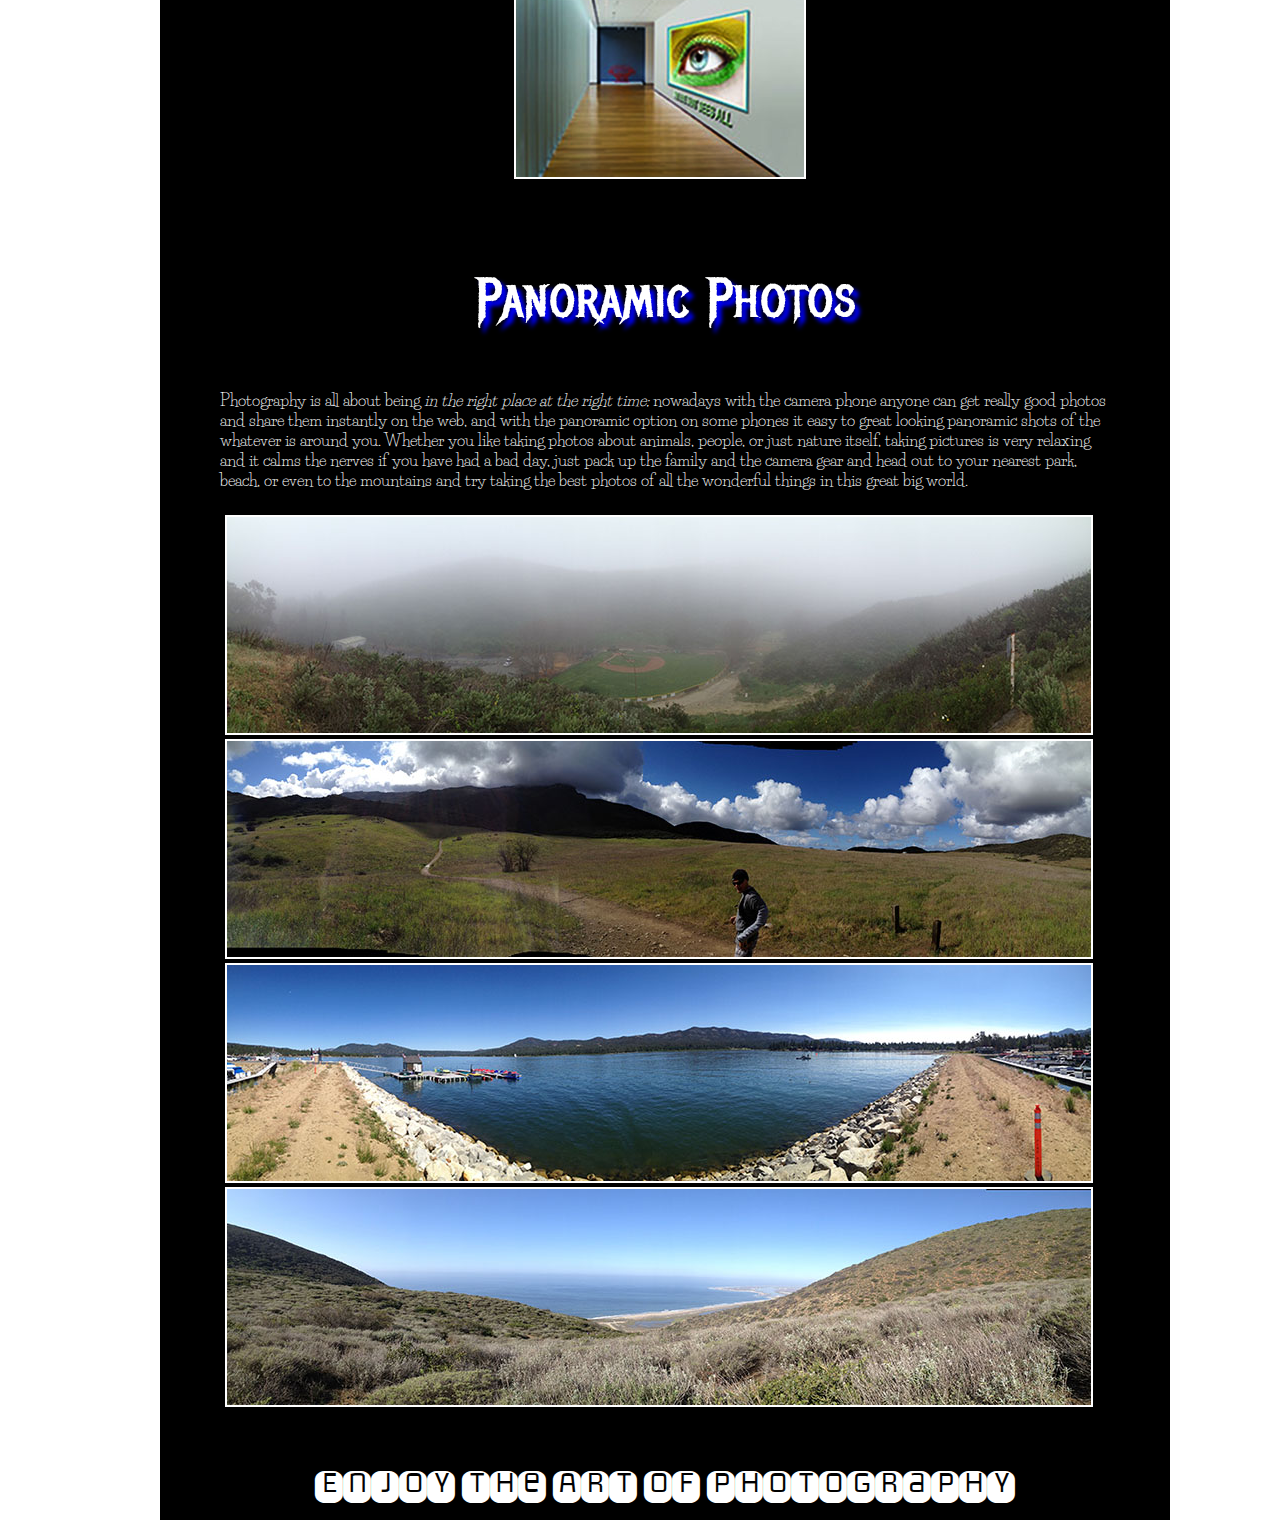
==== commit 82c7eb7d: "added css" ====
--- a/index.html
+++ b/index.html
@@ -1,63 +1,72 @@
 <!DOCTYPE html>
-<html lang='en'>
-<head>
+	<html lang='en'>
+		<head>
 			<meta charset='utf-8'>
 			<title>Drew's Photo Site</title>
-			
-	<body>
-		<div id='wrapper'>
-			
-		<header>
-				<h1><a href='index.html'><img src='images/logo.jpg' alt='Port Hueneme Logo'></a>WildLife Photography</h1>
-				<nav>
-				<ul>
-					<li><a href='index.html'>Home</a></li>
-					<li><a href=''>Gallery</a></li>
-					<li><a href=''>Contact</a></li>
-				</ul>
-			</nav>
-		</header>
-		<section>
-			<a href='images/hawk1.jpg'><img src='images/hawk.jpg' alt='Hawk' title='Photo of a Hawk with a Red Eye'></a>	
-			<p>With digital cameras on the rise and even cell phones getting better with their resolution and pixels,
-			 the art of photography is right in the palm of your hands. All you need is a good camera, printer, ink,
-			 and photo paper and you can take and print photos all in the same day, no waiting for a week, a day, or even an hour,
-			 for your photos all can be done right in your own home. I have an older style <strong>“Nikon D50 6.1 MP”</strong>
-			 paired with an older model <strong>“HP Photosmart 8750”</strong> I take and print very nice photos, and with <strong>“Adobe Photoshop CS6”</strong>
-			 I can change the appearance of any photo I take. It takes some time to edit photos but its worth it to make them
-			 look different than anyone else, and it all depends on what you want to do with your photos you can 
-			 end up spending a lot of money on the things needed to become an editor of photos.</p>
-		</section>
-
-	<article>
-    	<h2>Photos Done With PhotoShop</h2>
-    	<p>Before</p>
-    	<p>After</p>	
-			<ul>
-				<li><img src='images/racer.jpg' alt='Downhill Racer' title='Man Racing Downhil on a Bike'></li>
-				<li><img src='images/racer_modified.jpg' alt='Downhill Racer Modified' title='Man Racing Downhil on a Bike Modified'></li>
-				<li><img src='images/gallerywall.jpg' alt='Gallery Wall' title='Gallery Wall'></li>
-				<li><img src='images/gallerywall_eye1.jpg' alt='Gallery Wall Modified' title='Gallery Wall Modified'></li>
-			</ul>
-	</article>
-	<aside>
-		<h3>Panoramic Photos</h3>
-		<p>
-		Photography is all about being <em>in the right place at the right time;</em> nowadays with the camera phone anyone can get really
-	 good photos and share them instantly on the web, and with the panoramic option on some phones it easy to great looking 
-	 panoramic shots of  the whatever is around you. Whether you like taking photos about animals, people, or just nature itself, 
-	 taking pictures is very relaxing and it calms the nerves if you have had a bad day, just pack up the family and the camera gear 
-	 and head out to your nearest park, beach, or even to the mountains and try taking the best photos of all the wonderful things 
-	 in this great big world.     
-		</p>
-			<ul>
-				<li><img src='images/baseball_field1.jpg' alt='Baseball Field' title='Baseball Field Early in the Morning'></li>
-				<li><img src='images/mountains1.jpg' alt='Mountains' title='Nearby Mountains'></li>
-				<li><img src='images/big_bear1.jpg' alt='Big Bear lake' title='Big Bear Lake'></li>
-				<li><img src='images/ocean1.jpg' alt='Pacific Ocean' title='The Pacific Ocean'></li>
-			</ul>	
-	</aside>
-			<footer>Enjoy The Art Of Photography</footer>
-		</div>
-	</body>
+			<link rel='stylesheet' href='css/stylesheet.css'>
+			<link href='http://fonts.googleapis.com/css?family=Griffy|Metal+Mania|Monofett|Life+Savers' rel='stylesheet' type='text/css'>
+		</head>		
+		<body>
+			<div id='wrapper'>		
+				<header>
+				<div id='header_image'>			
+					<a href='index.html'><img src='images/logo.jpg' alt='Atomic Photography' title='Atomic Photgraphy'></a>
+				</div>	
+					<h1>WildLife Photography</h1>
+					<nav>
+						<ol>
+							<li><a href='index.html'>Home</a></li>
+							<li><a href='gallery.html'>Gallery</a></li>
+							<li><a href=''>Contact</a></li>
+						</ol>
+					</nav>	
+				</header>
+				<div id='hawk'>
+					<a href='images/hawk1.jpg'><img src='images/hawk.jpg' alt='Hawk' title='Photo of a Hawk with a Red Eye'></a>
+				</div>
+				<section>	
+						<p>With digital cameras on the rise and even cell phones getting better with their resolution and pixels,
+			 			the art of photography is right in the palm of your hands. All you need is a good camera, printer, ink,
+			 			and photo paper and you can take and print photos all in the same day, no waiting for a week, a day, or even an hour,
+			 			for your photos all can be done right in your own home. I have an older style <strong>“Nikon D50 6.1 MP”</strong>
+			 			paired with an older model <strong>“HP Photosmart 8750”</strong> I take and print very nice photos, and with <strong>“Adobe Photoshop CS6”</strong>
+			 			I can change the appearance of any photo I take. It takes some time to edit photos but its worth it to make them
+			 			look different than anyone else, and it all depends on what you want to do with your photos you can 
+			 			end up spending a lot of money on the things needed to become an editor of photos.</p>
+				</section>
+					<h2>Photos Done With PhotoShop</h2>
+				<article>       
+            		<p>Before</p>
+                        <ul>
+                            <li><img src='images/racer.jpg' alt='Downhill Racer' title='Man Racing Downhil on a Bike'></li>        
+                            <li><img src='images/gallerywall.jpg' alt='Gallery Wall' title='Gallery Wall'></li>
+						</ul>
+					<p>After</p>
+						<ul>
+                            <li><img src='images/racer_modified.jpg' alt='Downhill Racer Modified' title='Man Racing Downhil on a Bike Modified'></li>
+                            <li><img src='images/gallerywall_eye1.jpg' alt='Gallery Wall Modified' title='Gallery Wall Modified'></li>
+                        </ul>
+				</article>
+        		<aside>
+                	<h3>Panoramic Photos</h3>
+                	<p>
+                	Photography is all about being <em>in the right place at the right time;</em> nowadays with the camera phone anyone can get really
+         			good photos and share them instantly on the web, and with the panoramic option on some phones it easy to great looking
+         			panoramic shots of the whatever is around you. Whether you like taking photos about animals, people, or just nature itself,
+         			taking pictures is very relaxing and it calms the nerves if you have had a bad day, just pack up the family and the camera gear
+         			and head out to your nearest park, beach, or even to the mountains and try taking the best photos of all the wonderful things
+         			in this great big world.
+                	</p>
+                        <ul>
+                                <li><img src='images/baseball_field1.jpg' alt='Baseball Field' title='Baseball Field Early in the Morning'></li>
+                                <li><img src='images/mountains1.jpg' alt='Mountains' title='Nearby Mountains'></li>
+                                <li><img src='images/big_bear1.jpg' alt='Big Bear lake' title='Big Bear Lake'></li>
+                                <li><img src='images/ocean1.jpg' alt='Pacific Ocean' title='The Pacific Ocean'></li>
+                        </ul>        
+        		</aside>
+				<footer>
+					<p>Enjoy The Art Of Photography</p>
+				</footer>
+			</div>
+		</body>
 </html>--- a/css/stylesheet.css
+++ b/css/stylesheet.css
@@ -0,0 +1,145 @@
+body {
+	width: 960px;
+	margin: auto;
+	font-family: 'life savers';
+	color: #fff;
+}
+
+#wrapper {
+	width: 990px;
+	background-color: #000;
+	padding: 10px;
+}
+
+header {	
+	overflow: hidden;
+	margin-bottom: 25px;
+}
+
+#header_image {
+	float: left;
+	padding: 25px 0 0 40px;
+
+}
+
+#hawk {
+	float: left;
+	padding-left: 40px;
+}
+
+h1 { 
+	width: 500px;
+	font: 5em Griffy, cursive, serif;
+	float: left;
+	text-align: center;
+	padding-left: 100px;
+	text-shadow: 8px 8px 4px #00f; 	
+}
+
+section {
+	width: 400px;
+	float: right;
+	padding-right: 50px;
+	text-align: justify;
+	margin: 15px auto;
+}
+
+article {
+	width: 700px;
+	margin-left: 140px;
+	-moz-column-count: 2;
+	text-align: center;
+ }
+ 
+article ul {
+	padding: 15px;
+ }
+ 
+article p {
+	font: 2.5em 'metal mania', cursive, arial, serif;
+	text-shadow: 3px 3px 2px #00f; 	
+
+}
+ 
+aside {
+	padding: 10px 50px;
+
+}
+ 
+aside ul{
+	margin: 25px auto;
+
+}
+
+p {
+
+	margin: 0;
+}
+ 
+a {
+	color: #fff;
+	text-decoration: none;
+	display: block;
+	outline: 0;
+} 
+ 
+ol {
+	width: 300px;
+	margin: 0 auto;
+	list-style-type: none;
+	padding-left: 200px;
+}
+
+ol li {
+	width: 100px;
+	height: 30px;
+	float: left;
+	text-align: center;	
+}
+
+ul {
+	list-style-type: none;	
+	padding: 0 5px;
+	margin: 0;
+}
+
+h2, h3, h4{
+	text-align: center;
+	font: 3.5em 'metal mania', cursive, arial, serif;
+	clear: both;
+	text-shadow: 5px 5px 4px #00f; 	
+}
+
+footer {
+	font: 3em monofett, cursive, serif; 
+	text-align: center;
+	clear: both;
+	padding-top: 10px;
+	color: #fff;
+}
+
+#photo1 ul {
+	padding: 0 380px;
+
+}
+
+img {
+	border: 2px solid #fff;
+}
+
+#photo2 ul {
+	padding: 0 250px;
+	-moz-column-count: 2;
+}
+
+#photo3 ul {
+	padding: 0 130px;
+	-moz-column-count: 3;
+}
+
+#photo4 ul {
+	padding: 0;
+	margin: 0 10px;
+	-moz-column-count: 4;
+}
+
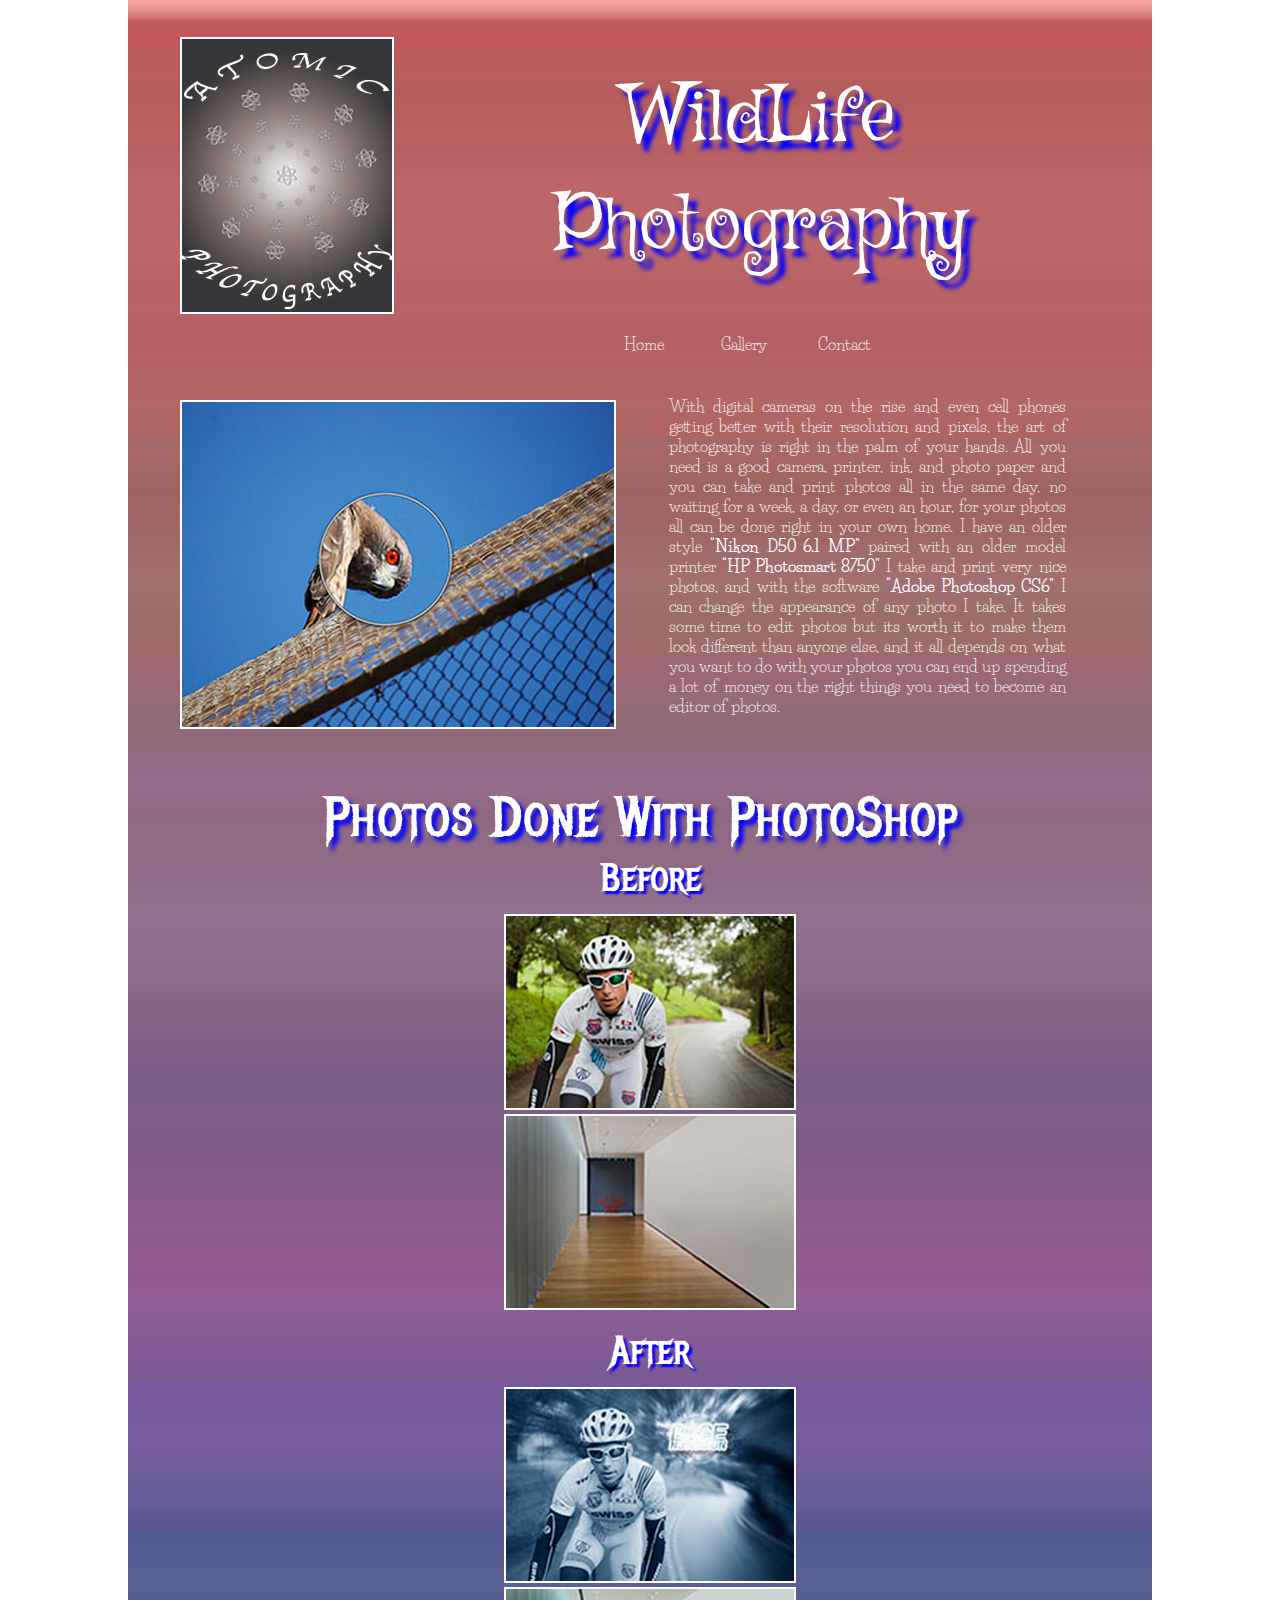
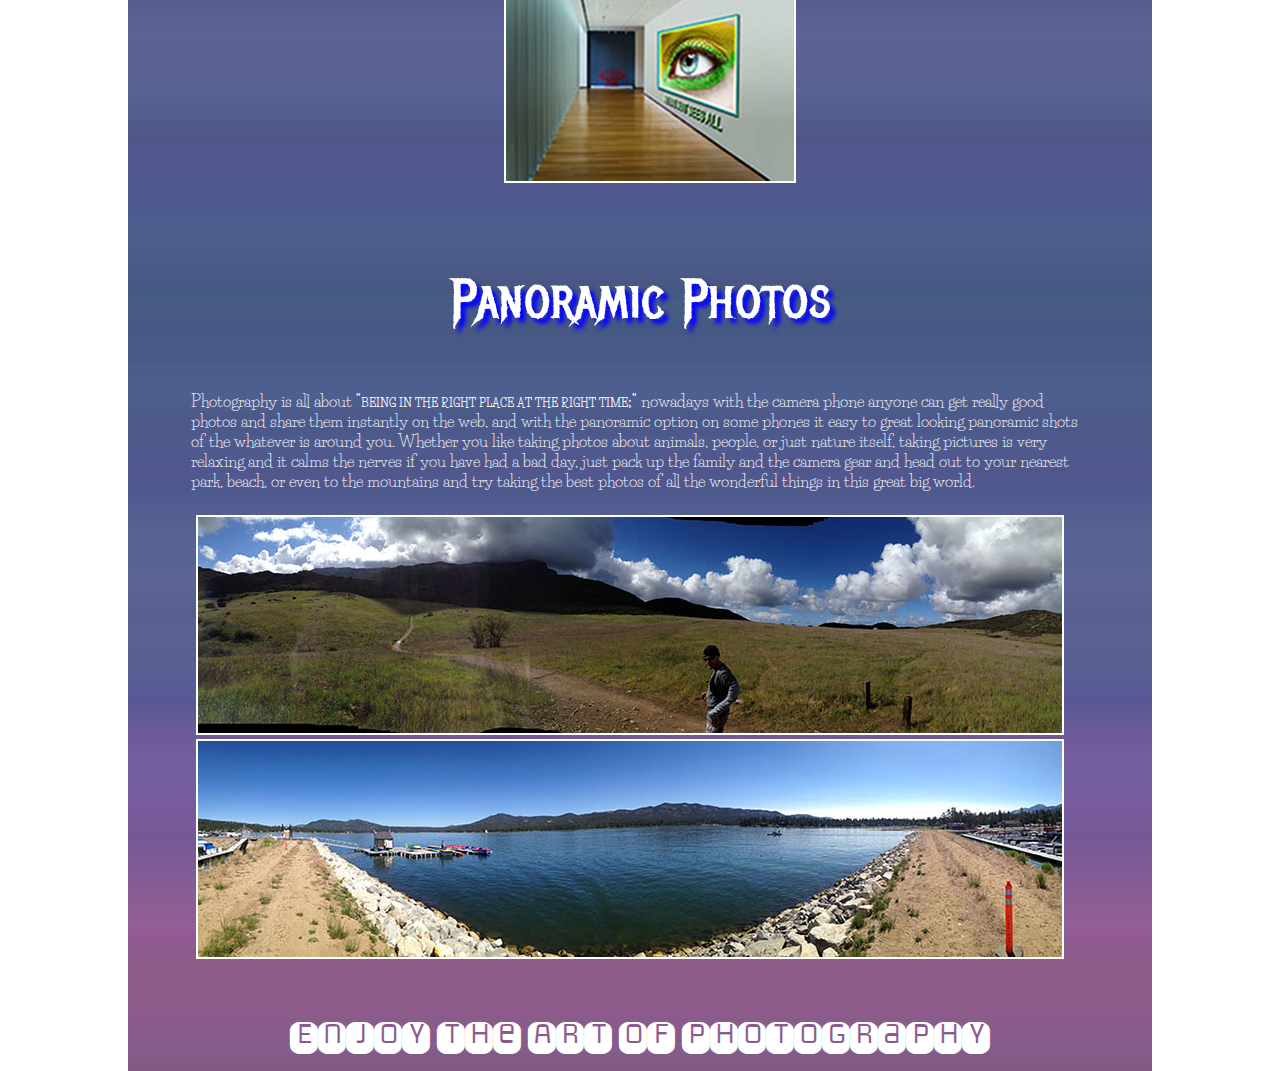
==== commit 65df3893: "added gallery and fixed css" ====
--- a/index.html
+++ b/index.html
@@ -12,7 +12,7 @@
 				<div id='header_image'>			
 					<a href='index.html'><img src='images/logo.jpg' alt='Atomic Photography' title='Atomic Photgraphy'></a>
 				</div>	
-					<h1>WildLife Photography</h1>
+					<h1><a href='gallery1.html'>WildLife Photography</h1>
 					<nav>
 						<ol>
 							<li><a href='index.html'>Home</a></li>
@@ -20,20 +20,20 @@
 							<li><a href=''>Contact</a></li>
 						</ol>
 					</nav>	
-				</header>
+				</header>				
 				<div id='hawk'>
 					<a href='images/hawk1.jpg'><img src='images/hawk.jpg' alt='Hawk' title='Photo of a Hawk with a Red Eye'></a>
 				</div>
-				<section>	
+					<section>
 						<p>With digital cameras on the rise and even cell phones getting better with their resolution and pixels,
 			 			the art of photography is right in the palm of your hands. All you need is a good camera, printer, ink,
 			 			and photo paper and you can take and print photos all in the same day, no waiting for a week, a day, or even an hour,
 			 			for your photos all can be done right in your own home. I have an older style <strong>“Nikon D50 6.1 MP”</strong>
-			 			paired with an older model <strong>“HP Photosmart 8750”</strong> I take and print very nice photos, and with <strong>“Adobe Photoshop CS6”</strong>
+			 			paired with an older model printer <strong>“HP Photosmart 8750”</strong> I take and print very nice photos, and with the software <strong>“Adobe Photoshop CS6”</strong>
 			 			I can change the appearance of any photo I take. It takes some time to edit photos but its worth it to make them
 			 			look different than anyone else, and it all depends on what you want to do with your photos you can 
-			 			end up spending a lot of money on the things needed to become an editor of photos.</p>
-				</section>
+			 			end up spending a lot of money on the right things you need to become an editor of photos.</p>
+					</section>
 					<h2>Photos Done With PhotoShop</h2>
 				<article>       
             		<p>Before</p>
@@ -49,24 +49,20 @@
 				</article>
         		<aside>
                 	<h3>Panoramic Photos</h3>
-                	<p>
-                	Photography is all about being <em>in the right place at the right time;</em> nowadays with the camera phone anyone can get really
-         			good photos and share them instantly on the web, and with the panoramic option on some phones it easy to great looking
-         			panoramic shots of the whatever is around you. Whether you like taking photos about animals, people, or just nature itself,
-         			taking pictures is very relaxing and it calms the nerves if you have had a bad day, just pack up the family and the camera gear
-         			and head out to your nearest park, beach, or even to the mountains and try taking the best photos of all the wonderful things
-         			in this great big world.
-                	</p>
-                        <ul>
-                                <li><img src='images/baseball_field1.jpg' alt='Baseball Field' title='Baseball Field Early in the Morning'></li>
+                		<p>Photography is all about <span id='small'>"being in the right place at the right time;"</span> nowadays with the camera phone anyone can get really
+         				good photos and share them instantly on the web, and with the panoramic option on some phones it easy to great looking
+         				panoramic shots of the whatever is around you. Whether you like taking photos about animals, people, or just nature itself,
+         				taking pictures is very relaxing and it calms the nerves if you have had a bad day, just pack up the family and the camera gear
+         				and head out to your nearest park, beach, or even to the mountains and try taking the best photos of all the wonderful things
+         				in this great big world.</p>
+                        	<ul>
                                 <li><img src='images/mountains1.jpg' alt='Mountains' title='Nearby Mountains'></li>
                                 <li><img src='images/big_bear1.jpg' alt='Big Bear lake' title='Big Bear Lake'></li>
-                                <li><img src='images/ocean1.jpg' alt='Pacific Ocean' title='The Pacific Ocean'></li>
-                        </ul>        
+                        	</ul>        
         		</aside>
-				<footer>
-					<p>Enjoy The Art Of Photography</p>
-				</footer>
-			</div>
-		</body>
+			<footer>
+				<p>Enjoy The Art Of Photography</p>
+			</footer>
+		</div>
+	</body>
 </html>--- a/css/stylesheet.css
+++ b/css/stylesheet.css
@@ -1,145 +1,273 @@
 body {
-	width: 960px;
-	margin: auto;
+	font-size: 100%;
+	max-width: 1024px;
+	margin: 0 auto;
 	font-family: 'life savers';
 	color: #fff;
-}
-
-#wrapper {
-	width: 990px;
-	background-color: #000;
-	padding: 10px;
-}
+	}
+
+#wrapper {
+	max-width: 100%; 
+	background-image: url('../images/sunset_sky.jpg');
+	padding: 1.041666666667%;   
+	}
 
 header {	
 	overflow: hidden;
-	margin-bottom: 25px;
-}
+	margin-bottom: 2.604166666667%; 
+	}
 
 #header_image {
-	float: left;
-	padding: 25px 0 0 40px;
-
-}
-
-#hawk {
-	float: left;
-	padding-left: 40px;
-}
+	max-width: 100%;
+	float: left;
+	padding: 2.604166666667% 0 0 4.166666666667%; 
+	}
 
 h1 { 
-	width: 500px;
-	font: 5em Griffy, cursive, serif;
-	float: left;
-	text-align: center;
-	padding-left: 100px;
-	text-shadow: 8px 8px 4px #00f; 	
-}
-
-section {
-	width: 400px;
-	float: right;
-	padding-right: 50px;
-	text-align: justify;
-	margin: 15px auto;
-}
+	font: 5em griffy, cursive, serif;
+	width: 52.083333333333%;
+	float: left;
+	text-align: center;
+	padding-left: 10.416666666667%; 
+	text-shadow: 8px 8px 4px #00f;   	
+	}
+
+#hawk {
+	max-width: 100%;
+	float: left;
+	padding-left: 4.166666666667%; 
+	padding-top: 2%;
+	}
+
+section {
+	width: 39.583333333333%;  
+	float: left;
+	padding-left: 5.208333333333%; 
+	text-align: justify;
+	margin: 1.5625% auto;
+	}
 
 article {
-	width: 700px;
-	margin-left: 140px;
-	-moz-column-count: 2;
-	text-align: center;
- }
+	width: 72.916666666667%;  
+	margin-left: 14.583333333333%; 
+	-moz-column-count: 2;
+	text-align: center;
+	}
  
 article ul {
-	padding: 15px;
- }
+	padding: 1.5625%; 
+	}
  
 article p {
 	font: 2.5em 'metal mania', cursive, arial, serif;
 	text-shadow: 3px 3px 2px #00f; 	
-
-}
+	}
+
+article img {
+	max-width: 100%;
+	}
  
 aside {
-	padding: 10px 50px;
-
-}
+	padding: 1.041666666667% 5.208333333333%;
+	}
  
 aside ul{
-	margin: 25px auto;
-
-}
+	margin: 2.604166666667% auto;  
+	}
 
 p {
-
 	margin: 0;
-}
+	}
  
 a {
 	color: #fff;
 	text-decoration: none;
 	display: block;
 	outline: 0;
-} 
+	} 
+
+a:visited {
+	background-color: 00fa00;
+	}
+
+a:hover {
+	background-color: #00f;
+	}
+
+a:active {
+	background-color: #0ff;
+	}
  
 ol {
 	width: 300px;
 	margin: 0 auto;
 	list-style-type: none;
-	padding-left: 200px;
-}
+	padding-left: 20.833333333333%;
+	}
 
 ol li {
 	width: 100px;
-	height: 30px;
+	height: 3.125%; 
 	float: left;
 	text-align: center;	
-}
+	}
 
 ul {
 	list-style-type: none;	
-	padding: 0 5px;
+	padding: 0 .520833333333%;  
 	margin: 0;
-}
-
-h2, h3, h4{
+	}
+
+h2, h3, h4 {
 	text-align: center;
 	font: 3.5em 'metal mania', cursive, arial, serif;
 	clear: both;
-	text-shadow: 5px 5px 4px #00f; 	
-}
+	text-shadow: 5px 5px 4px #00f;  	
+	}
+	
+h2 {
+	margin: 0;
+	padding: 50px 0 0;
+	}
 
 footer {
 	font: 3em monofett, cursive, serif; 
 	text-align: center;
 	clear: both;
-	padding-top: 10px;
+	padding-top: 1.041666666667%; 
 	color: #fff;
-}
-
+	}
+	
+#gallery {
+	margin: 25px 0;
+	padding: 10px;
+	-moz-column-count: 3;
+	}
+
+#h2 {
+	text-align: center;
+	padding: 10px 0 0;
+	-moz-column-count: 3;
+	}
+	
+#small {
+	font-weight: bold;
+	font-variant: small-caps;
+	}
+
+img {
+	max-width: 100%;
+	border: 2px solid #fff;
+	}
+	
 #photo1 ul {
-	padding: 0 380px;
-
-}
-
-img {
-	border: 2px solid #fff;
-}
+	padding: 10px 380px;
+	margin-top: 25px;
+	}
 
 #photo2 ul {
-	padding: 0 250px;
-	-moz-column-count: 2;
-}
+	padding: 10px 250px;
+	-moz-column-count: 2;
+	}
 
 #photo3 ul {
-	padding: 0 130px;
+	padding: 10px 130px;
 	-moz-column-count: 3;
-}
+	}
 
 #photo4 ul {
-	padding: 0;
+	padding: 10px 0;
 	margin: 0 10px;
 	-moz-column-count: 4;
+	}
+	
+#photo_gallery: {
+	padding-top: 25px;
+	}
+
+/* =Media Queries
+===============================================================*/
+
+/* Tablet Portrait Size to Standard 960 (Devices and Browsers) */
+@media screen and (min-width: 768px) and (max-width: 960px) {
+
+#wrapper {
+	padding: 0;
+	}
+
+#hawk {
+	max-width: 100%;
+	padding-left: 21.875%; 
+	padding-top: 2%;
+	}
+
+section {
+	-moz-column-count: 2;
+	width: 83.333333333333%; 
+	padding-left: 8.333333333333%;
+	text-align: justify;
+	}	
 }
 
+/* Mobile Landscape Size to Tablet Portrait (Devices and Browsers) */
+@media only screen and (min-width: 480px) and (max-width: 767px) {
+
+#wrapper {
+	padding: 0;
+	}
+	
+#hawk {
+	max-width: 100%;
+	padding-left: 17.5%; 
+	padding-top: 2%;
+	}
+
+section {
+	-moz-column-count: 2;
+	width: 83.333333333333%;  
+	padding-left: 8.333333333333%; 
+	text-align: justify;
+	}	
+	
+ul {
+	max-width: 100%;
+	}
+}
+
+/* Mobile Portrait Size to Mobile Landscape Size (Devices and Browsers) */ 
+@media only screen and (max-width: 479px) {
+
+#wrapper {
+	padding: 0;
+	}
+	
+#header_image {
+	display: none;
+	}
+	
+#hawk {
+	max-width: 100%;
+	padding-left: 5%; 
+	padding-top: 2%;
+	}
+
+section {
+	-moz-column-count: 2;
+	width: 83.333333333333%;  
+	padding-left: 8.333333333333%; 
+	text-align: justify;
+	}	
+		
+section {
+	-moz-column-count: 1;
+	}
+	
+aside {
+	float: none;
+	width: 90%;
+	}
+	
+ul {
+	max-width: 100%;
+	}	
+}